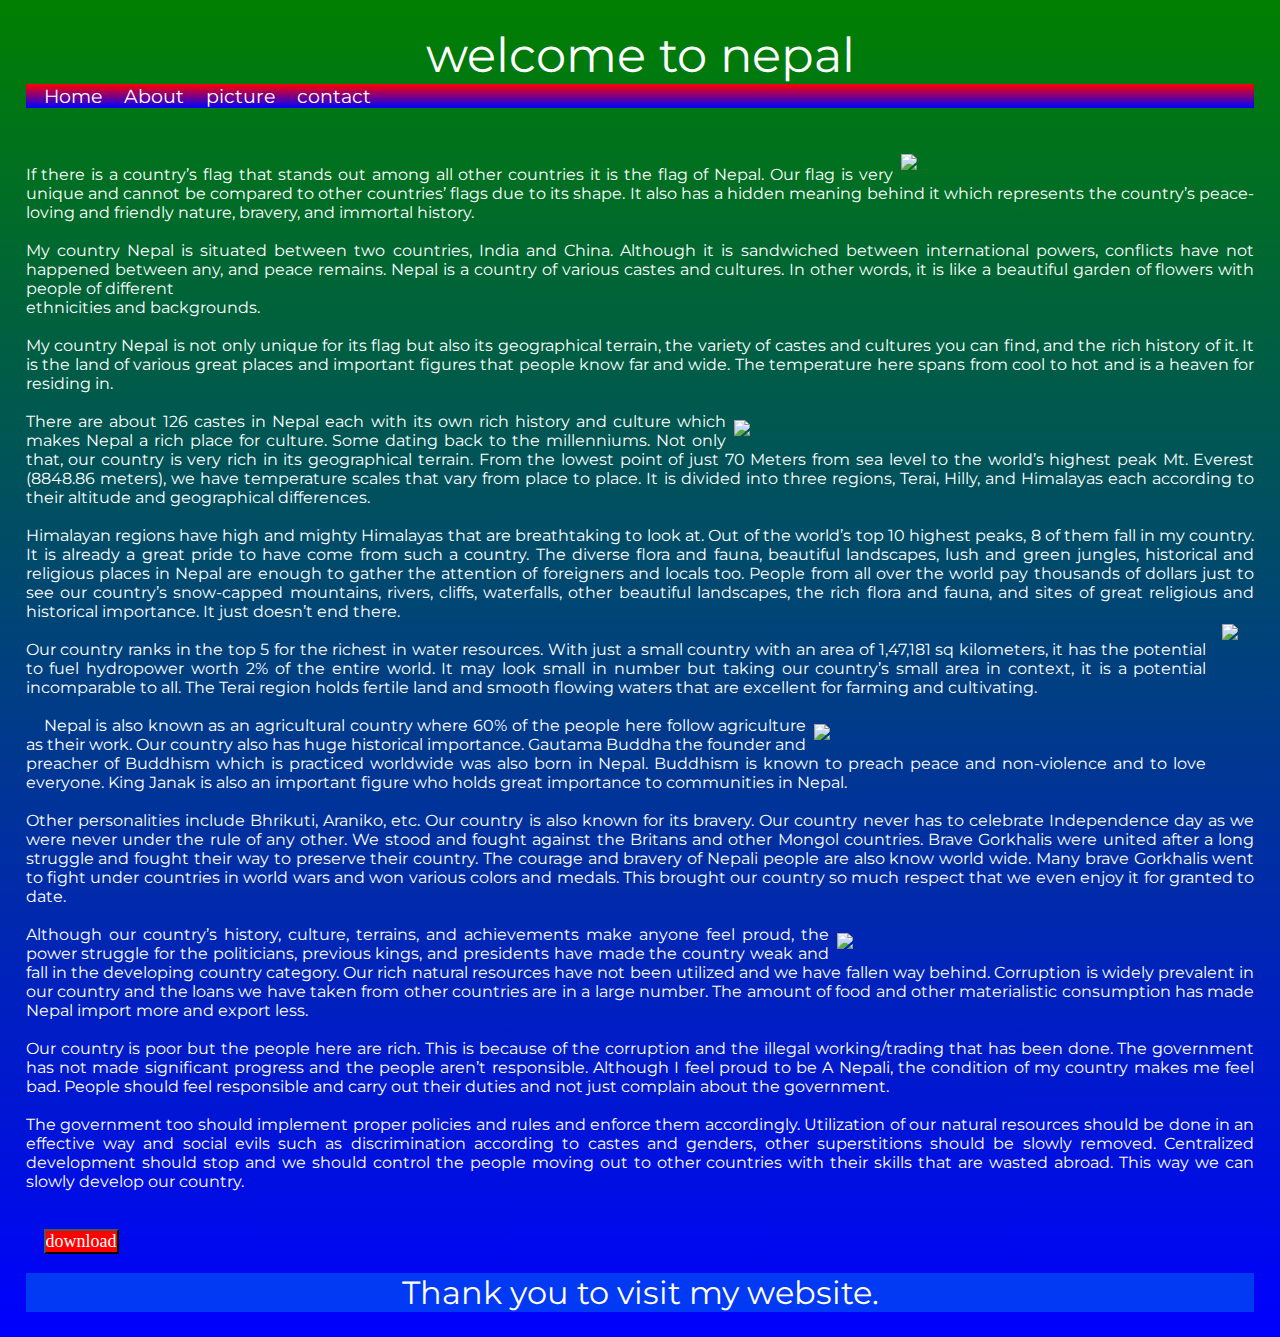
==== about.html @ 5e11b753 "Add files via upload" ====
<!DOCTYPE html>
<html>
<head>
				<meta charset="utf-8">
				<meta name="viewport" content="width=device-width, initial-scale=1">
				<title>portfulio</title>
				<link rel="stylesheet" type="text/css" href="krishna.css">
				<script src="javafile.js" defer> </script>
				<style>
					body{
					background: linear-gradient(to bottom,green,blue);
					}
					body
					{
						margin: 0.8em;
						padding: 0.8em;
					}
				</style>
				<style>
  a{
  	margin-left: 2vh;
  }
				button{
						background-color:red;	
						color:White;
						font-size:18px;
						font-family:comic sans ms;
                                              }
					button:hover{
						background-color:transparent;
						color:red;
						}
</style>	
</head>
	<body>
			<header id="head">welcome to nepal</header>
		
				<nav id="nav">
					<a id="home"href="index.html">Home</a>
					<a  href="about.html">About</a>
					<a onclick="aoc()" href="picture.html">picture</a>
					<a href="contracr.html">contact</a>
				</nav>
				<script>
					function aoc()
					 	{
					 		alert("Do you want to go to see nepal beautiful places picture");
					 	}
			 	</script>
		<br><br>
		<div id="aboutnp">
			<img style="width:27vw; float: right; margin: 0.5em;" src="pic/flag.png"><br>
		If there is a country’s flag that stands out among all other countries it is the flag of Nepal. Our flag is very unique and cannot be compared to other countries’ flags due to its shape. It also has a hidden meaning behind it which represents the country’s peace-loving and friendly nature, bravery, and immortal history.
		<br><br> 
		My country Nepal is situated between two countries, India and China. Although it is sandwiched between international powers, conflicts have not happened between any, and peace remains. Nepal is a country of various castes and cultures. In other words, it is like a beautiful garden of flowers with people of different
	    <br>ethnicities and backgrounds.
		<br><br>
		My country Nepal is not only unique for its flag but also its geographical terrain, the variety of castes and cultures you can find, and the rich history of it. It is the land of various great places and important figures that people know far and wide. The temperature here spans from cool to hot and is a heaven for residing in.
		<br><br>
		<img style="width:40vw; float: right; margin: 0.5em;"src="pic/himal.png">
		There are about 126 castes in Nepal each with its own rich history and culture which makes Nepal a rich place for culture. Some dating back to the millenniums. Not only that, our country is very rich in its geographical terrain. From the lowest point of just 70 Meters from sea level to the world’s highest peak Mt. Everest (8848.86 meters), we have temperature scales that vary from place to place. It is divided into three regions, Terai, Hilly, and Himalayas each according to their altitude and geographical differences.
		<br><br>
		Himalayan regions have high and mighty Himalayas that are breathtaking to look at. Out of the world’s top 10 highest peaks, 8 of them fall in my country. It is already a great pride to have come from such a country. The diverse flora and fauna, beautiful landscapes, lush and green jungles, historical and religious places in Nepal are enough to gather the attention of foreigners and locals too. People from all over the world pay thousands of dollars just to see our country’s snow-capped mountains, rivers, cliffs, waterfalls, other beautiful landscapes, the rich flora and fauna, and sites of great religious and historical importance. It just doesn’t end there.
		<br><br>
		<img style="height:20vh; float: right; margin-top:-1em; margin-left:1em; margin-right:1em;"src="pic/water.png">
		Our country ranks in the top 5 for the richest in water resources. With just a small country with an area of 1,47,181 sq kilometers, it has the potential to fuel hydropower worth 2% of the entire world. It may look small in number but taking our country’s small area in context, it is a potential incomparable to all. The Terai region holds fertile land and smooth flowing waters that are excellent for farming and cultivating.
		 <br><br>
		<a herf="pic/ag.png"><img style="width:30vw; float: right; margin: 0.5em;"src="pic/ag.png"></a>
		Nepal is also known as an agricultural country where 60% of the people here follow agriculture as their work. Our country also has huge historical importance. Gautama Buddha the founder and preacher of Buddhism which is practiced worldwide was also born in Nepal. Buddhism is known to preach peace and non-violence and to love everyone. King Janak is also an important figure who holds great importance to communities in Nepal.
		<br><br>
		Other personalities include Bhrikuti, Araniko, etc. Our country is also known for its bravery. Our country never has to celebrate Independence day as we were never under the rule of any other. We stood and fought against the Britans and other Mongol countries. Brave Gorkhalis were united after a long struggle and fought their way to preserve their country. The courage and bravery of Nepali people are also know world wide. Many brave Gorkhalis went to fight under countries in world wars and won various colors and medals. This brought our country so much respect that we even enjoy it for granted to date.
		<br><br>
 		<img style="width:32vw; float: right; margin: 0.5em;"src="pic/tr.png">
		Although our country’s history, culture, terrains, and achievements make anyone feel proud, the power struggle for the politicians, previous kings, and presidents have made the country weak and fall in the developing country category. Our rich natural resources have not been utilized and we have fallen way behind. Corruption is widely prevalent in our country and the loans we have taken from other countries are in a large number. The amount of food and other materialistic consumption has made Nepal import more and export less.
		<br><br>
		Our country is poor but the people here are rich. This is because of the corruption and the illegal working/trading that has been done. The government has not made significant progress and the people aren’t responsible. Although I feel proud to be A Nepali, the condition of my country makes me feel bad. People should feel responsible and carry out their duties and not just complain about the government.
		<br><br> 
		The government too should implement proper policies and rules and enforce them accordingly. Utilization of our natural resources should be done in an effective way and social evils such as discrimination according to castes and genders, other superstitions should be slowly removed. Centralized development should stop and we should control the people moving out to other countries with their skills that are wasted abroad. This way we can slowly develop our country.
		</div>

<br>
<br>
<div>
<a href="class10.zip"><button>download</button></a>
<div>
<br>
		<footer id="foot">Thank you to visit my website.</footer>

</body>
</html>
---- krishna.css ----
@import url('https://fonts.googleapis.com/css?family=Montserrat');

* {
  margin: 0;
  padding: 0;
   box-sizing: border-box;
}
body {
  font-family: 'Montserrat', sans-serif;
  background-color: #0256F2;
  color: #fff;
}
.container {
  padding: 30px 50px;
}
#search-form {
  width: 30%;
  margin: 0 auto;
  position: relative;

}
#search-form input {
  width: 100%;
  font-size: 1.5rem;
  padding: 10px 15px;
  border: 2px solid black;
  border-radius: 53px;
}
#search-form button {
  position: absolute;
  top: 0;
  right: 0;
  bottom: 0;
  background: black;  
  border-radius: 27px;
  outline: none;
  border: none;
  width: 3rem;
  text-align: center;
  font-size: 1.75rem;
  cursor: pointer;
  border: 1px solid black;

}
.info {
  margin-top: 0.5em;
  text-align: center;
  font-size: 2em;
}

@media (max-width: 1200px) {
  #search-form { width: 50%; }
}
@media (max-width: 768px) {
  .container { padding: 30px 35px; }
  #search-form { width: 100%; }
  .info { font-size: 2em; }
}
#head{
text-align: center;
font-size: 3em;
}
#foot{
text-align: center;
background:  #0241f2e0;
font-size: 2em;
}
#nav {
  background: linear-gradient(to bottom,red,blue);
  max-width: 100VW;
  
  
}
#nav a{
  color: white;
  text-decoration: none;
  max-width: 100VW;
  font-size: 1.2em;

}
#nav a:hover{
  background: red;
  font-size: 1.4em;
}
@media (max-width: 768px) {
  #head { padding: 4px 5px;}
  #head { width: 100%; }
 }
 @media (max-width: 768px) {
  #foot { padding: 30px 35px; font-size:1em; }
  #foot { width: 100%; }
 }
  @media (max-width: 768px) {
  .info { padding: 30px 35px; font-size:1em; }
  .info { width: 100%; }
 }

   @media (max-width: 768px) {
  #nav a { padding: 0px 5px; font-size:1em; }
  #nav a{ width: 100%; }
 }
 #aboutnp{
  text-align: justify;


 }


     @media (max-width: 758px) {
  table{ padding: 0px 5px;}
  table { width: 90%; }
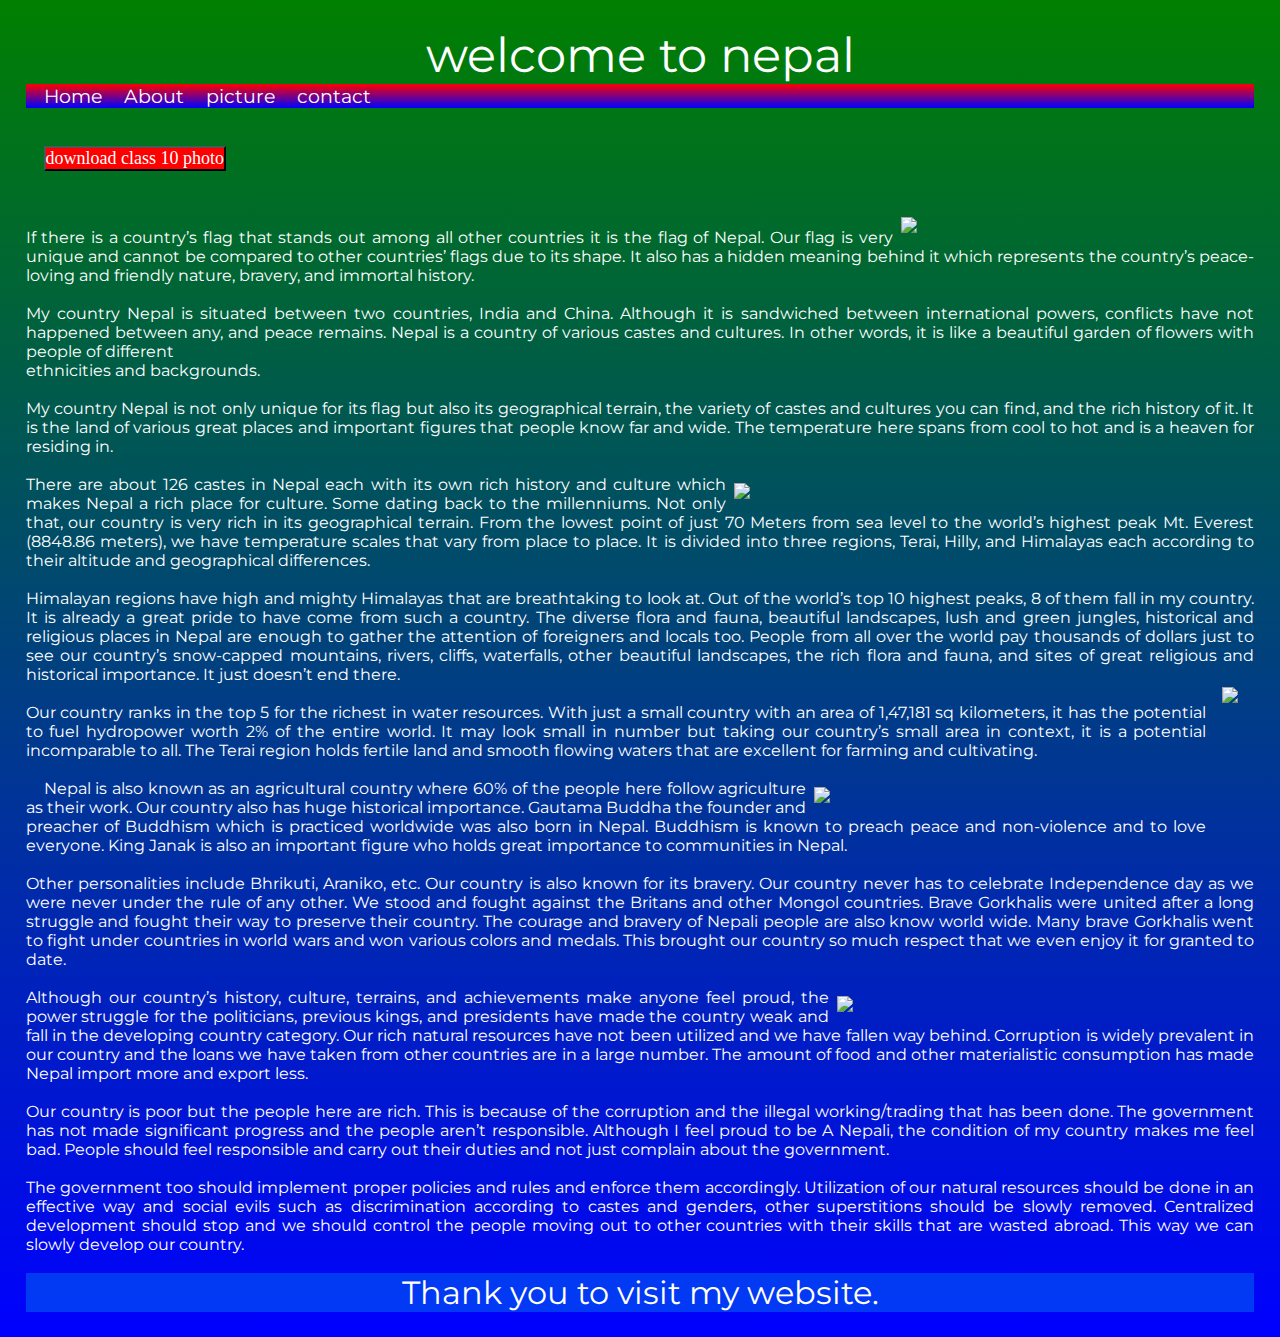
==== commit e7d5564c: "Add files via upload" ====
--- a/about.html
+++ b/about.html
@@ -3,7 +3,7 @@
 <head>
 				<meta charset="utf-8">
 				<meta name="viewport" content="width=device-width, initial-scale=1">
-				<title>portfulio</title>
+				<title>krishna website</title>
 				<link rel="stylesheet" type="text/css" href="krishna.css">
 				<script src="javafile.js" defer> </script>
 				<style>
@@ -20,7 +20,8 @@
   a{
   	margin-left: 2vh;
   }
-				button{
+				button{						
+						text-align: center;
 						background-color:red;	
 						color:White;
 						font-size:18px;
@@ -47,6 +48,11 @@
 					 		alert("Do you want to go to see nepal beautiful places picture");
 					 	}
 			 	</script>
+			 	<br>
+				<br>
+				<div>
+				<a href="class10.zip"><button>download class 10 photo</button></a>
+				<div>
 		<br><br>
 		<div id="aboutnp">
 			<img style="width:27vw; float: right; margin: 0.5em;" src="pic/flag.png"><br>
@@ -78,11 +84,7 @@
 		The government too should implement proper policies and rules and enforce them accordingly. Utilization of our natural resources should be done in an effective way and social evils such as discrimination according to castes and genders, other superstitions should be slowly removed. Centralized development should stop and we should control the people moving out to other countries with their skills that are wasted abroad. This way we can slowly develop our country.
 		</div>
 
-<br>
-<br>
-<div>
-<a href="class10.zip"><button>download</button></a>
-<div>
+
 <br>
 		<footer id="foot">Thank you to visit my website.</footer>
 
